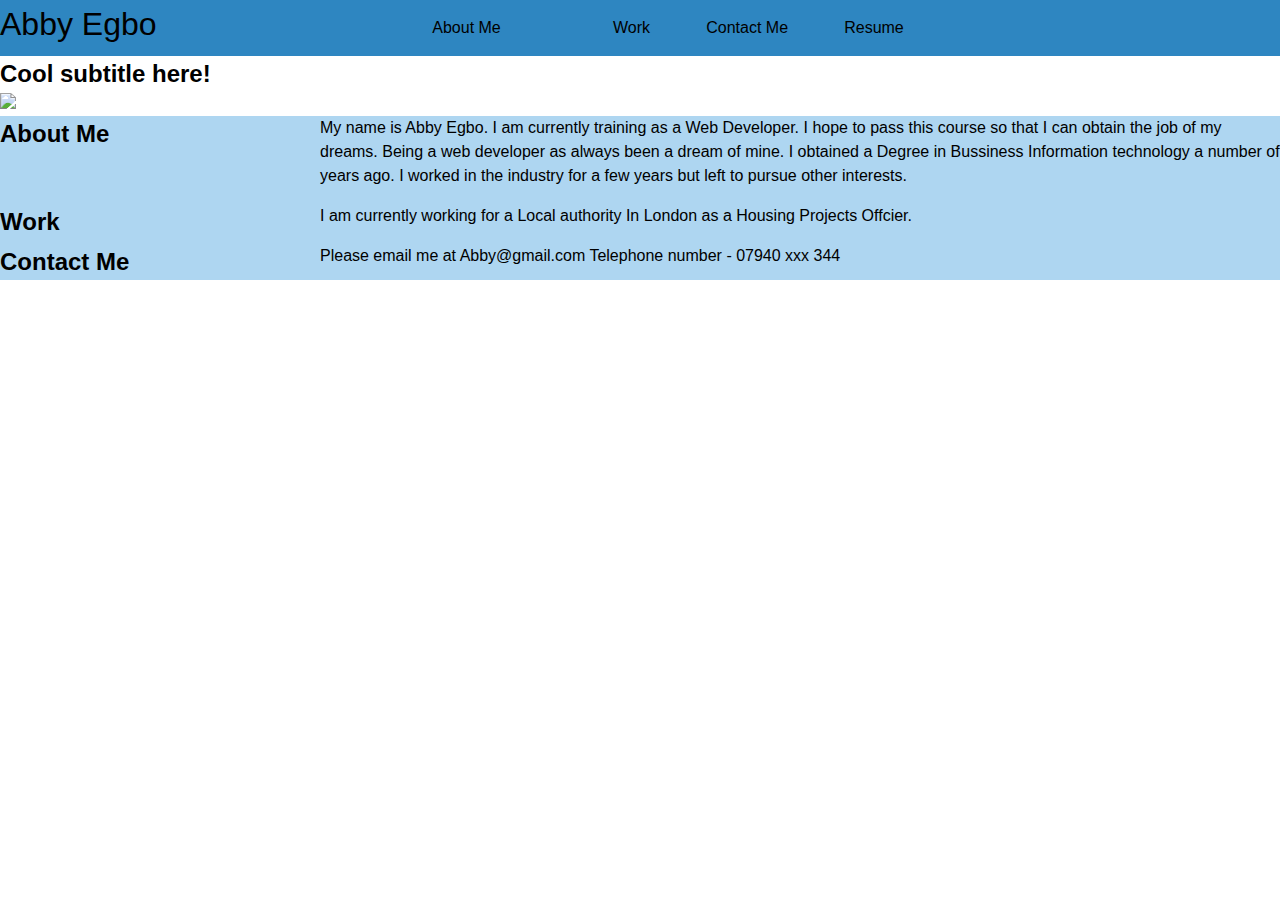
==== index.html @ 534b9f7f "completed parts of portfolio layout" ====
<!DOCTYPE html>
<html lang="en-gb">

<head>
  <meta charset="UTF-8">
  <meta name="viewport" content="width=device-width, initial-scale=1.0">
  <meta http-equiv="X-UA-Compatible" content="ie=edge">
  <title>Lernantino // Web Developer</title>
  <link rel="stylesheet" href="./css/style.css" />
</head>

<body>
  <!-- main logo / nav -->
  <header>
    <nav id="navBar">
    <h1>Abby Egbo</h1>
      <div id="navigation">
        <p></p>About Me</p>
        <p>Work</p>
        <p>Contact Me</p>
        <P> Resume</P>
    
    </div>
  </nav>
        
   
  </header>

  <!-- hero banner -->
  <section class="hero-banner">
    <div>
      <h2>Cool subtitle here!</h2>
      <img src="02-hero-bg.jpg">
    </div>
  </section>

  <!-- <main class ="Container"> -->

  <main class="container">
    <!-- about me -->
    <section class="page-section" id="about">
      <h2>About Me</h2>
    
        <!-- portfolio container -->
    </section>
    <!-- <section>Lorem ipsum, dolor sit amet consectetur adipisicing elit. Error, asperiores dolor soluta quaerat, numquam odio commodi itaque illo eum, nesciunt incidunt ullam vitae est maxime quisquam deserunt. Similique rerum facilis sapiente dolor nobis quo assumenda asperiores placeat omnis nesciunt culpa cumque et accusamus eum modi maxime laborum aliquam, dolore vero praesentium commodi sequi debitis animi est! Nisi dolores eos facere fugiat, facilis sapiente alias eaque molestias. Hic nam inventore repudiandae iure quibusdam accusamus nobis sed rerum eum ad. Eos quisquam, quis ex inventore accusantium pariatur veniam quo quas cupiditate illum temporibus voluptates a officiis adipisci unde excepturi esse autem. Alias officia minima temporibus nostrum repellat illo aspernatur enim corrupti aliquid nesciunt nisi aliquam quibusdam harum, quia magni? Dolorum a ducimus provident debitis modi eligendi eos incidunt fuga ipsam natus repellat recusandae hic ad accusamus, voluptas id iusto delectus impedit sequi porro culpa deleniti ut at. Quo eligendi nostrum fugiat officiis, doloremque exercitationem, sapiente accusantium modi impedit eaque eos nesciunt totam nemo inventore nisi incidunt ab, illum non culpa. Porro at repellendus illum explicabo, ea ipsam modi veniam, excepturi rem voluptatibus vel officiis, aperiam a possimus molestias quo illo? Fugiat deserunt vero dignissimos eos esse. Est dicta facere exercitationem provident saepe? </section> -->
    <section> My name is Abby Egbo. I am currently training as a Web Developer. I hope to pass this course so that I can obtain the job
       of my dreams. Being a web developer as always been a dream of mine. I obtained a Degree in Bussiness Information technology a number of years ago. I worked in the industry for a few years but left to pursue other interests.
      
        <ul></ul>
      </section>
      
  
    <section class="page-section" id="work">
      <h2>Work</h2>
    </section>

    <!-- <section>Lorem ipsum, dolor sit amet consectetur adipisicing elit. Error, asperiores dolor soluta quaerat, numquam odio commodi itaque illo eum, nesciunt incidunt ullam vitae est maxime quisquam deserunt. Similique rerum facilis sapiente dolor nobis quo assumenda asperiores placeat omnis nesciunt culpa cumque et accusamus eum modi maxime laborum aliquam, dolore vero praesentium commodi sequi debitis animi est! Nisi dolores eos facere fugiat, facilis sapiente alias eaque molestias. Hic nam inventore repudiandae iure quibusdam accusamus nobis sed rerum eum ad. Eos quisquam, quis ex inventore accusantium pariatur veniam quo quas cupiditate illum temporibus voluptates a officiis adipisci unde excepturi esse autem. Alias officia minima temporibus nostrum repellat illo aspernatur enim corrupti aliquid nesciunt nisi aliquam quibusdam harum, quia magni? Dolorum a ducimus provident debitis modi eligendi eos incidunt fuga ipsam natus repellat recusandae hic ad accusamus, voluptas id iusto delectus impedit sequi porro culpa deleniti ut at. Quo eligendi nostrum fugiat officiis, doloremque exercitationem, sapiente accusantium modi impedit eaque eos nesciunt totam nemo inventore nisi incidunt ab, illum non culpa. Porro at repellendus illum explicabo, ea ipsam modi veniam, excepturi rem voluptatibus vel officiis, aperiam a possimus molestias quo illo? Fugiat deserunt vero dignissimos eos esse. Est dicta facere exercitationem provident saepe? </section> -->
    <section> I am currently working for a Local authority In London as a Housing Projects Offcier.

      <ul></ul>
    </section>
    
    <!-- contact -->
    <section class="page-section contact" id="contact">
      <h2>Contact Me</h2>
    </section>
      <!-- <section>Lorem ipsum, dolor sit amet consectetur adipisicing elit. Error, asperiores dolor soluta quaerat, numquam odio commodi itaque illo eum, nesciunt incidunt ullam vitae est maxime quisquam deserunt. Similique rerum facilis sapiente dolor nobis quo assumenda asperiores placeat omnis nesciunt culpa cumque et accusamus eum modi maxime laborum aliquam, dolore vero praesentium commodi sequi debitis animi est! Nisi dolores eos facere fugiat, facilis sapiente alias eaque molestias. Hic nam inventore repudiandae iure quibusdam accusamus nobis sed rerum eum ad. Eos quisquam, quis ex inventore accusantium pariatur veniam quo quas cupiditate illum temporibus voluptates a officiis adipisci unde excepturi esse autem. Alias officia minima temporibus nostrum repellat illo aspernatur enim corrupti aliquid nesciunt nisi aliquam quibusdam harum, quia magni? Dolorum a ducimus provident debitis modi eligendi eos incidunt fuga ipsam natus repellat recusandae hic ad accusamus, voluptas id iusto delectus impedit sequi porro culpa deleniti ut at. Quo eligendi nostrum fugiat officiis, doloremque exercitationem, sapiente accusantium modi impedit eaque eos nesciunt totam nemo inventore nisi incidunt ab, illum non culpa. Porro at repellendus illum explicabo, ea ipsam modi veniam, excepturi rem voluptatibus vel officiis, aperiam a possimus molestias quo illo? Fugiat deserunt vero dignissimos eos esse. Est dicta facere exercitationem provident saepe? </section> -->
    <section>Please email me at Abby@gmail.com Telephone number - 07940 xxx 344</section>
    
  </main>
</body>

</html>
---- css/style.css ----
* {
  box-sizing: border-box;
}

body {
  margin: 0;
  padding: 0;
  font-family: 'Trebuchet MS', 'Lucida Sans Unicode', 'Lucida Grande', 'Lucida Sans', Arial, sans-serif;
  line-height: 1.5;
}
/* container for creating the grid */
 .container{ 
  display: grid;
  background-color:#AED6F1;
  grid-template-columns: 25% 75%; 
 }

/* Displays navigationn bar information */
#navBar {
  display: flex;
  flex-direction: row;
  margin: 0px;
  background-color: #2E86C1 ;
 
}

#navBar h1 {
  width: 25%;
  font-weight: 500; 
 }


#navigation {
  display: flex;
  width: 50%;
  align-items: center;
  justify-content: space-evenly;

}

#hero-banner {
  /* grid-area: auto; */
  background-image: url("../images/02-hero-bg.jpg");

 
}

 h1, 
h2,
h3,
h4,
h5,
h6 {
  margin: 0;
} */

p {
  margin: 0;
}
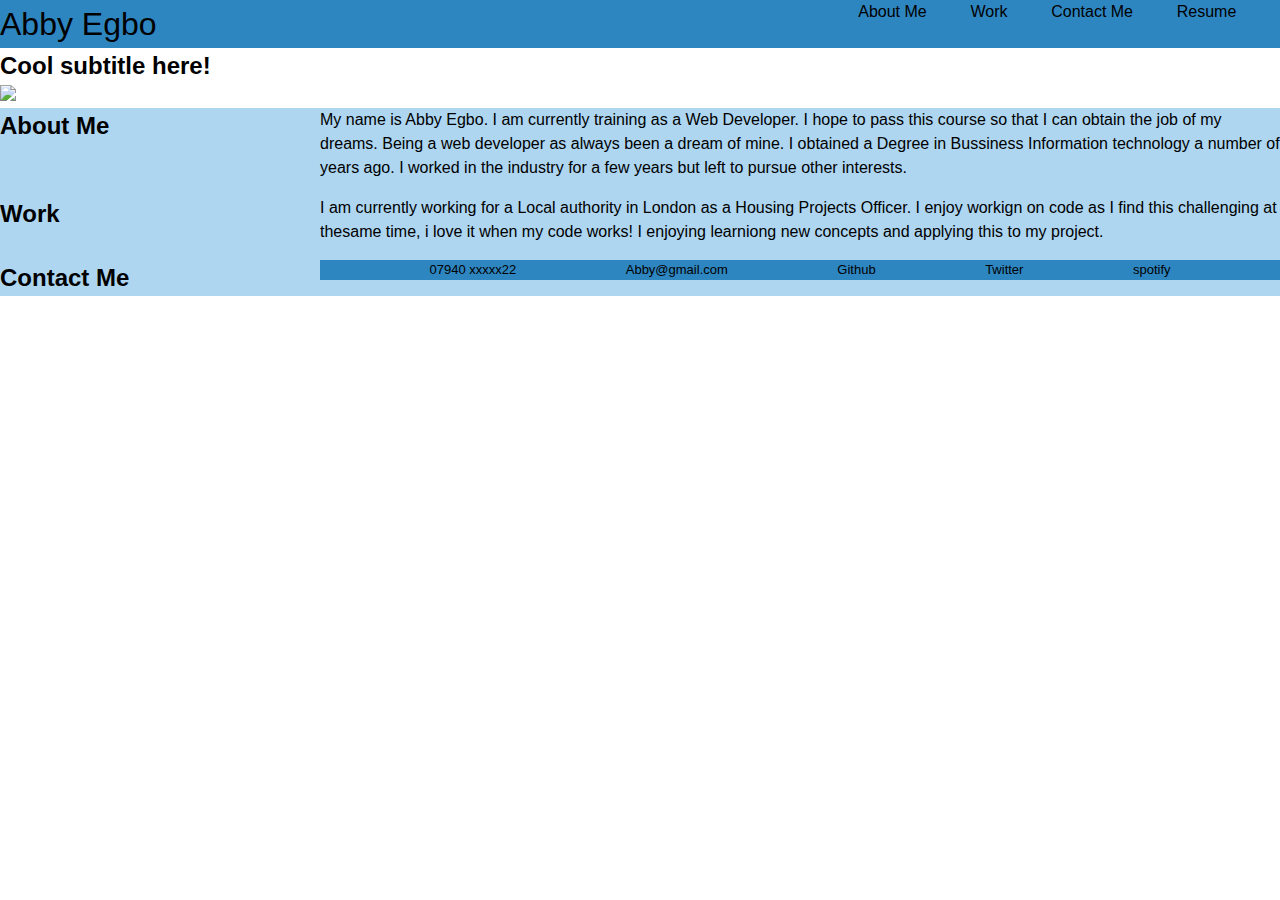
==== commit 80b849a5: "Added 'about me' info to portfolio" ====
--- a/index.html
+++ b/index.html
@@ -15,12 +15,11 @@
     <nav id="navBar">
     <h1>Abby Egbo</h1>
       <div id="navigation">
-        <p></p>About Me</p>
+        <p>About Me</p>
         <p>Work</p>
         <p>Contact Me</p>
-        <P> Resume</P>
-    
-    </div>
+        <P>Resume</P>
+      </div>
   </nav>
         
    
@@ -28,13 +27,13 @@
 
   <!-- hero banner -->
   <section class="hero-banner">
-    <div>
+    <!-- <div> -->
       <h2>Cool subtitle here!</h2>
       <img src="02-hero-bg.jpg">
-    </div>
+    <!-- </div> -->
   </section>
 
-  <!-- <main class ="Container"> -->
+  <!-- <main class Container> -->
 
   <main class="container">
     <!-- about me -->
@@ -43,7 +42,6 @@
     
         <!-- portfolio container -->
     </section>
-    <!-- <section>Lorem ipsum, dolor sit amet consectetur adipisicing elit. Error, asperiores dolor soluta quaerat, numquam odio commodi itaque illo eum, nesciunt incidunt ullam vitae est maxime quisquam deserunt. Similique rerum facilis sapiente dolor nobis quo assumenda asperiores placeat omnis nesciunt culpa cumque et accusamus eum modi maxime laborum aliquam, dolore vero praesentium commodi sequi debitis animi est! Nisi dolores eos facere fugiat, facilis sapiente alias eaque molestias. Hic nam inventore repudiandae iure quibusdam accusamus nobis sed rerum eum ad. Eos quisquam, quis ex inventore accusantium pariatur veniam quo quas cupiditate illum temporibus voluptates a officiis adipisci unde excepturi esse autem. Alias officia minima temporibus nostrum repellat illo aspernatur enim corrupti aliquid nesciunt nisi aliquam quibusdam harum, quia magni? Dolorum a ducimus provident debitis modi eligendi eos incidunt fuga ipsam natus repellat recusandae hic ad accusamus, voluptas id iusto delectus impedit sequi porro culpa deleniti ut at. Quo eligendi nostrum fugiat officiis, doloremque exercitationem, sapiente accusantium modi impedit eaque eos nesciunt totam nemo inventore nisi incidunt ab, illum non culpa. Porro at repellendus illum explicabo, ea ipsam modi veniam, excepturi rem voluptatibus vel officiis, aperiam a possimus molestias quo illo? Fugiat deserunt vero dignissimos eos esse. Est dicta facere exercitationem provident saepe? </section> -->
     <section> My name is Abby Egbo. I am currently training as a Web Developer. I hope to pass this course so that I can obtain the job
        of my dreams. Being a web developer as always been a dream of mine. I obtained a Degree in Bussiness Information technology a number of years ago. I worked in the industry for a few years but left to pursue other interests.
       
@@ -55,19 +53,44 @@
       <h2>Work</h2>
     </section>
 
-    <!-- <section>Lorem ipsum, dolor sit amet consectetur adipisicing elit. Error, asperiores dolor soluta quaerat, numquam odio commodi itaque illo eum, nesciunt incidunt ullam vitae est maxime quisquam deserunt. Similique rerum facilis sapiente dolor nobis quo assumenda asperiores placeat omnis nesciunt culpa cumque et accusamus eum modi maxime laborum aliquam, dolore vero praesentium commodi sequi debitis animi est! Nisi dolores eos facere fugiat, facilis sapiente alias eaque molestias. Hic nam inventore repudiandae iure quibusdam accusamus nobis sed rerum eum ad. Eos quisquam, quis ex inventore accusantium pariatur veniam quo quas cupiditate illum temporibus voluptates a officiis adipisci unde excepturi esse autem. Alias officia minima temporibus nostrum repellat illo aspernatur enim corrupti aliquid nesciunt nisi aliquam quibusdam harum, quia magni? Dolorum a ducimus provident debitis modi eligendi eos incidunt fuga ipsam natus repellat recusandae hic ad accusamus, voluptas id iusto delectus impedit sequi porro culpa deleniti ut at. Quo eligendi nostrum fugiat officiis, doloremque exercitationem, sapiente accusantium modi impedit eaque eos nesciunt totam nemo inventore nisi incidunt ab, illum non culpa. Porro at repellendus illum explicabo, ea ipsam modi veniam, excepturi rem voluptatibus vel officiis, aperiam a possimus molestias quo illo? Fugiat deserunt vero dignissimos eos esse. Est dicta facere exercitationem provident saepe? </section> -->
-    <section> I am currently working for a Local authority In London as a Housing Projects Offcier.
+    <section> I am currently working for a Local authority in London as a Housing Projects Officer.
+      I enjoy workign on code as I find this challenging at thesame time, i love it when my code works!
+      I enjoying learniong new concepts and applying this to my project.
 
       <ul></ul>
+      <Div></Div>
+
     </section>
     
     <!-- contact -->
-    <section class="page-section contact" id="contact">
-      <h2>Contact Me</h2>
+    <!-- <nav id="contact"> -->
+    <section class="page-section-contact" id="contact">
+    <h2>Contact Me</h2>
     </section>
-      <!-- <section>Lorem ipsum, dolor sit amet consectetur adipisicing elit. Error, asperiores dolor soluta quaerat, numquam odio commodi itaque illo eum, nesciunt incidunt ullam vitae est maxime quisquam deserunt. Similique rerum facilis sapiente dolor nobis quo assumenda asperiores placeat omnis nesciunt culpa cumque et accusamus eum modi maxime laborum aliquam, dolore vero praesentium commodi sequi debitis animi est! Nisi dolores eos facere fugiat, facilis sapiente alias eaque molestias. Hic nam inventore repudiandae iure quibusdam accusamus nobis sed rerum eum ad. Eos quisquam, quis ex inventore accusantium pariatur veniam quo quas cupiditate illum temporibus voluptates a officiis adipisci unde excepturi esse autem. Alias officia minima temporibus nostrum repellat illo aspernatur enim corrupti aliquid nesciunt nisi aliquam quibusdam harum, quia magni? Dolorum a ducimus provident debitis modi eligendi eos incidunt fuga ipsam natus repellat recusandae hic ad accusamus, voluptas id iusto delectus impedit sequi porro culpa deleniti ut at. Quo eligendi nostrum fugiat officiis, doloremque exercitationem, sapiente accusantium modi impedit eaque eos nesciunt totam nemo inventore nisi incidunt ab, illum non culpa. Porro at repellendus illum explicabo, ea ipsam modi veniam, excepturi rem voluptatibus vel officiis, aperiam a possimus molestias quo illo? Fugiat deserunt vero dignissimos eos esse. Est dicta facere exercitationem provident saepe? </section> -->
-    <section>Please email me at Abby@gmail.com Telephone number - 07940 xxx 344</section>
-    
+    <section>
+    <div id="contact-me">
+      <p>07940 xxxxx22</p>
+      <p>Abby@gmail.com</p>
+      <p>Github</p>
+      <P>Twitter</P>
+      <p>spotify</p>
+    </section>
+    </div> 
+  <!-- </nav> -->
+   
+  
+  
+   <!-- <nav id="navBar">
+    <h1>Abby Egbo</h1>
+      <div id="navigation">
+        <p>About Me</p>
+        <p>Work</p>
+        <p>Contact Me</p>
+        <P>Resume</P>
+      </div>
+  </nav> -->
+  
+  
   </main>
 </body>
 
--- a/css/style.css
+++ b/css/style.css
@@ -10,49 +10,75 @@
 }
 /* container for creating the grid */
  .container{ 
+  /* padding: 50px; */
   display: grid;
   background-color:#AED6F1;
   grid-template-columns: 25% 75%; 
  }
+        
+  /* border: 1px dashed white; */
+  /* box-sizing: border-box; */
+  /* padding:0 20px 20px; */ 
+ 
 
 /* Displays navigationn bar information */
-#navBar {
+ #navBar {
   display: flex;
   flex-direction: row;
   margin: 0px;
-  background-color: #2E86C1 ;
- 
+  background-color: #2E86C1;
+  
 }
 
-#navBar h1 {
-  width: 25%;
+#navBar h1  {
+  width: 70%;
   font-weight: 500; 
  }
 
 
-#navigation {
+ #navigation {
   display: flex;
-  width: 50%;
-  align-items: center;
+  width: 40%;
+  align-items: left;
+  flex-wrap: nowrap;
   justify-content: space-evenly;
+  
+  
 
 }
 
 #hero-banner {
   /* grid-area: auto; */
   background-image: url("../images/02-hero-bg.jpg");
+  /* border: 1px dashed red;
+  box-sizing: border-box;
+  padding:0 20px 20px; */
+  
+}
 
+/* contact me page */
+
+#contact-me {
+  display: flex;
+  flex-wrap: nowrap;
+  flex-direction: row;
+  width: 100%; 
+  align-items: right;
+  justify-content:space-evenly;
+  background-color: #2E86C1; 
+  font-size: small;
  
 }
 
- h1, 
+    
+h1, 
 h2,
 h3,
 h4,
 h5,
 h6 {
   margin: 0;
-} */
+} 
 
 p {
   margin: 0;
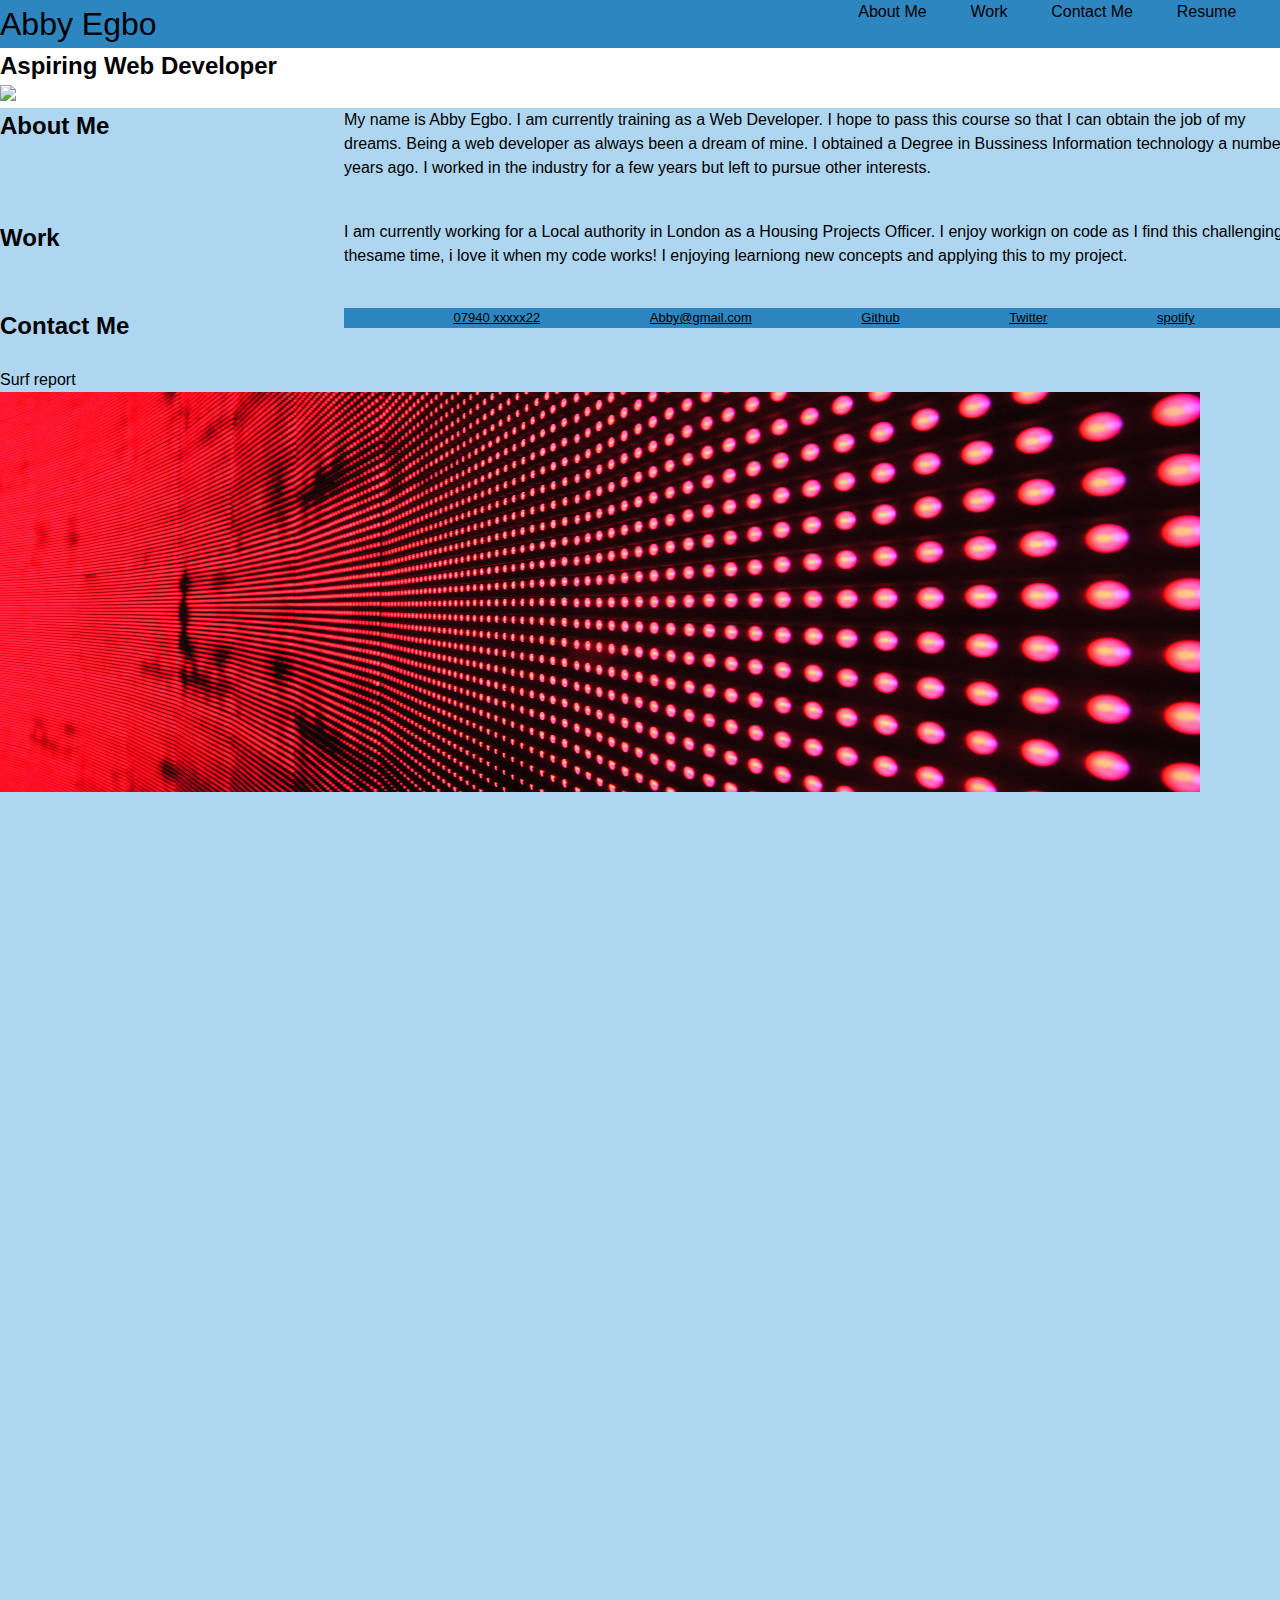
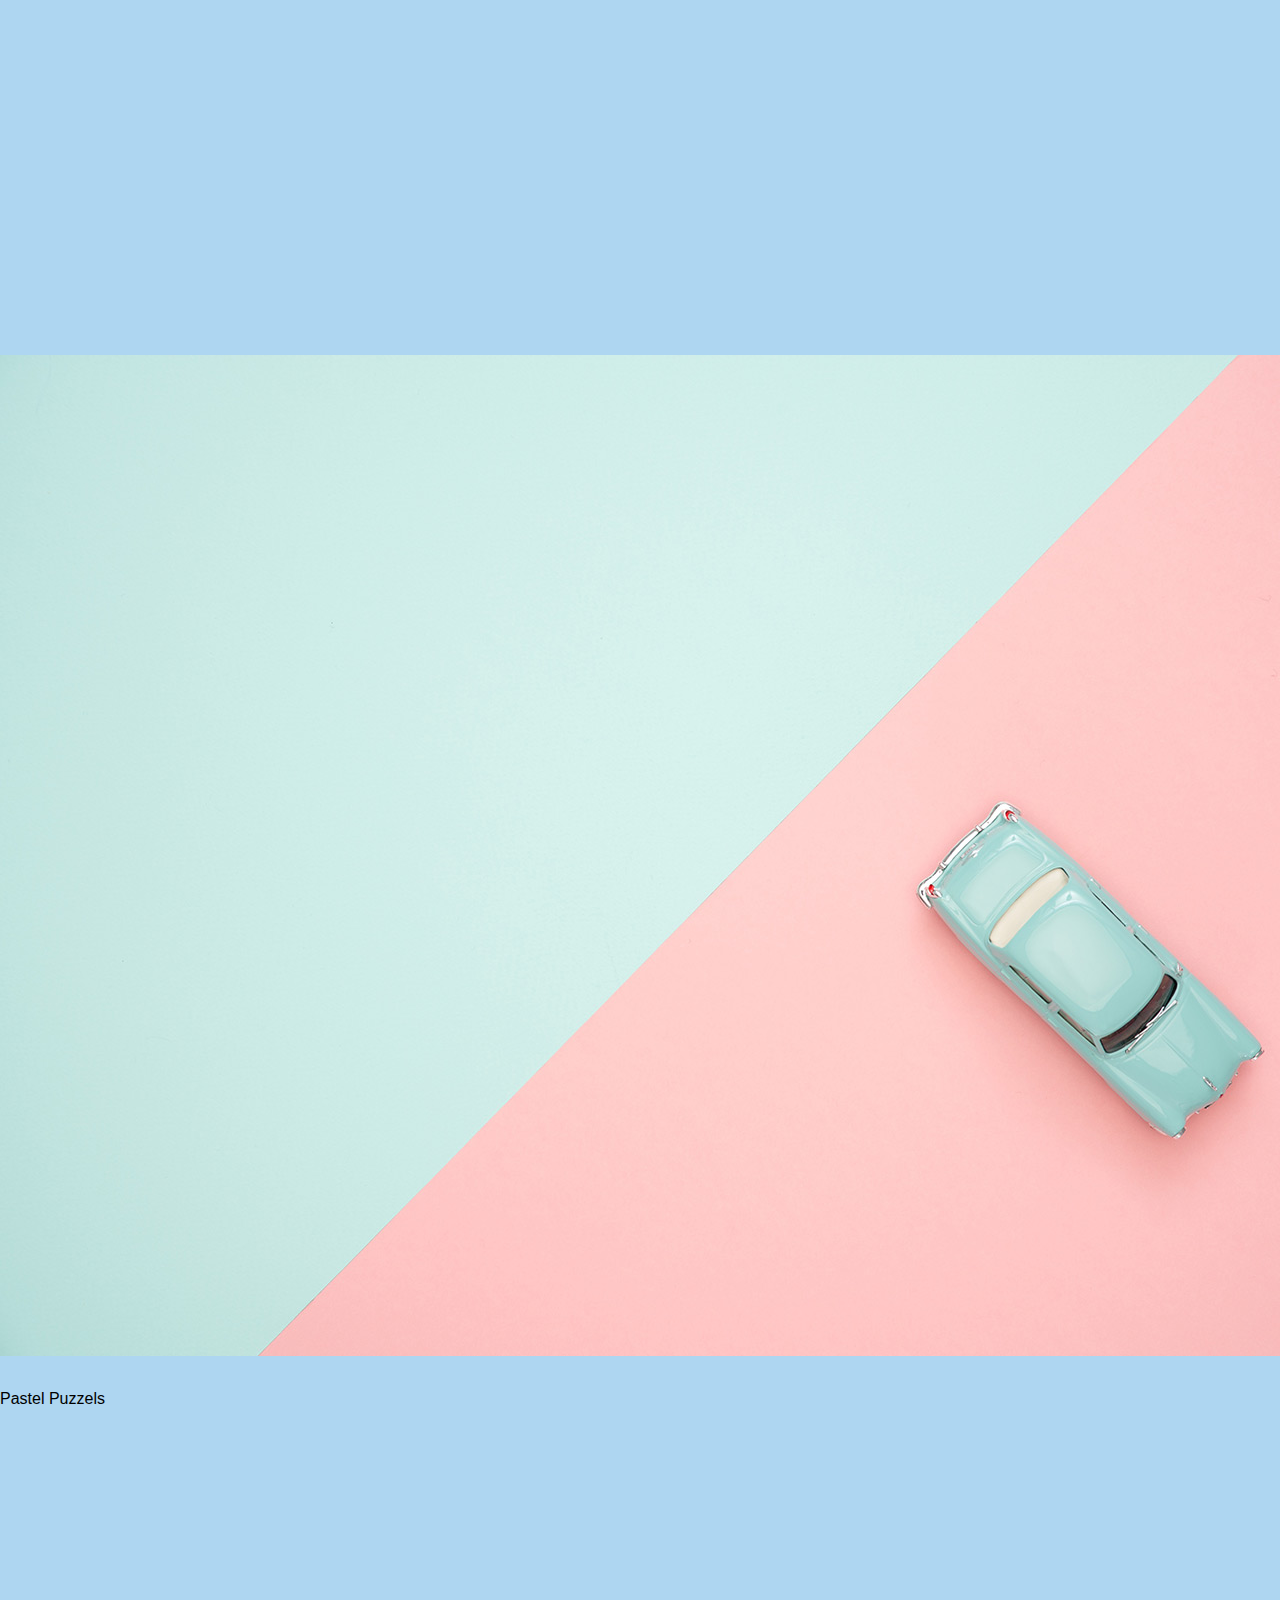
==== commit afe30395: "images updated" ====
--- a/index.html
+++ b/index.html
@@ -22,15 +22,14 @@
       </div>
   </nav>
         
-   
   </header>
 
   <!-- hero banner -->
   <section class="hero-banner">
-    <!-- <div> -->
-      <h2>Cool subtitle here!</h2>
-      <img src="02-hero-bg.jpg">
-    <!-- </div> -->
+   
+      <h2>Aspiring Web Developer</h2>
+      <img src="./images/Abby.png">
+    
   </section>
 
   <!-- <main class Container> -->
@@ -67,6 +66,7 @@
     <section class="page-section-contact" id="contact">
     <h2>Contact Me</h2>
     </section>
+
     <section>
     <div id="contact-me">
       <p>07940 xxxxx22</p>
@@ -76,20 +76,25 @@
       <p>spotify</p>
     </section>
     </div> 
-  <!-- </nav> -->
-   
-  
-  
-   <!-- <nav id="navBar">
-    <h1>Abby Egbo</h1>
-      <div id="navigation">
-        <p>About Me</p>
-        <p>Work</p>
-        <p>Contact Me</p>
-        <P>Resume</P>
+
+   <div id= "grid-containers">
+      <div class = Column1 grid-column1>
+          <p> Surf report</p>
+          <div><img src= "images/02-portfolio-1.jpg" alt = "Surf report" height ="400" width = 1200>
       </div>
-  </nav> -->
-  
+    </div>
+
+    <div id= "grid-containers2">
+    <div class = Column2 grid-column2> </div>
+      <div><img src= "images/02-portfolio-2.jpg" alt="Wall"> </div>
+        <p> LED Wall</p>
+      <div><img src= "images/02-portfolio-3.jpg"alt= "Calculator"></div>
+        <p> Calculator</p>
+      <div><img src= "images/02-portfolio-4.jpg" alt= "Pastels"></div>
+        <p>Pastel Puzzels</p>
+      <div> <img src="images/02-run-buddy.jpg" alt="Person running"></div>
+      <p> Run body</p>
+  <!-- </nav>  -->
   
   </main>
 </body>
--- a/css/style.css
+++ b/css/style.css
@@ -9,12 +9,13 @@
   line-height: 1.5;
 }
 /* container for creating the grid */
- .container{ 
+  .container{ 
   /* padding: 50px; */
   display: grid;
+  gap: 1.5rem;
   background-color:#AED6F1;
   grid-template-columns: 25% 75%; 
- }
+ } 
         
   /* border: 1px dashed white; */
   /* box-sizing: border-box; */
@@ -35,26 +36,38 @@
   font-weight: 500; 
  }
 
-
  #navigation {
   display: flex;
   width: 40%;
   align-items: left;
   flex-wrap: nowrap;
-  justify-content: space-evenly;
+  justify-content: space-evenly; 
+}
+
+/* display gridd for images  */
+
+/* #grid-containers{
+  display: grid;
+  grid-template-columns: 1fr */
   
-  
+/* } */
+
+/* for the 3 images the bottom of the screen */
+#grid-containers2{
+
+  display: grid;
+  gap: 1.5rem;
+ 
+  grid-template-columns: 1fr 1fr 1fr; 
+
 
 }
 
-#hero-banner {
-  /* grid-area: auto; */
-  background-image: url("../images/02-hero-bg.jpg");
-  /* border: 1px dashed red;
-  box-sizing: border-box;
-  padding:0 20px 20px; */
-  
-}
+
+/* #hero-banner{
+ background-image: url("02-hero-bg.jpg");
+ 
+} */
 
 /* contact me page */
 
@@ -67,7 +80,7 @@
   justify-content:space-evenly;
   background-color: #2E86C1; 
   font-size: small;
- 
+  text-decoration: underline; 
 }
 
     
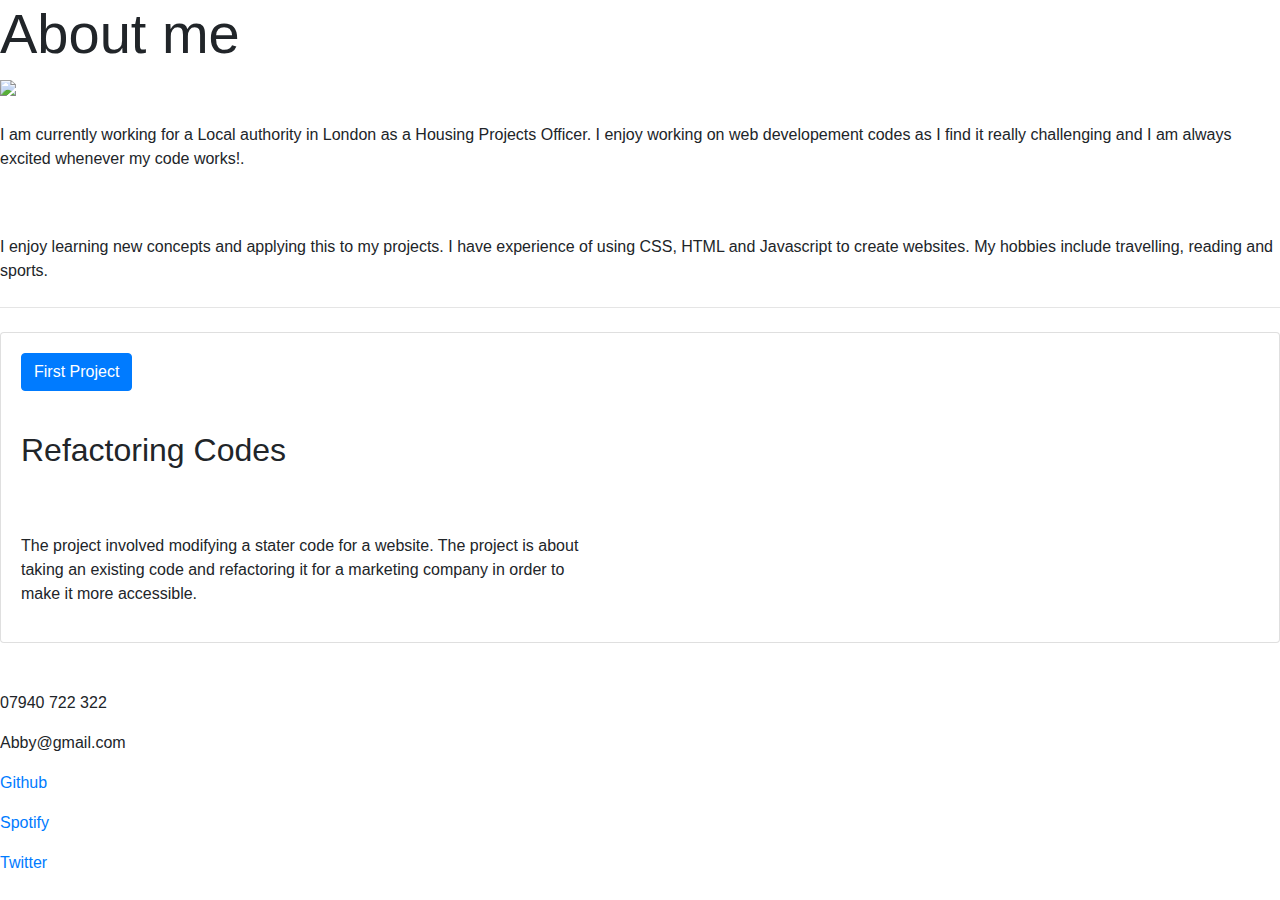
==== commit 5390e24c: "information on index amended and changes made to code to highlight more of my skills" ====
--- a/index.html
+++ b/index.html
@@ -1,102 +1,96 @@
 <!DOCTYPE html>
-<html lang="en-gb">
+<html lang="en">
+<head>
+    <meta charset="UTF-8">
+    <meta http-equiv="X-UA-Compatible" content="IE=edge">
+    <meta name="viewport" content="width=device-width, initial-scale=1.0">
+    
+    <link rel="stylesheet" href="https://cdn.jsdelivr.net/npm/bootstrap@4.3.1/dist/css/bootstrap.min.css" integrity="sha384-ggOyR0iXCbMQv3Xipma34MD+dH/1fQ784/j6cY/iJTQUOhcWr7x9JvoRxT2MZw1T" crossorigin="anonymous">   
+    <link rel="stylesheet" href="CSS/style.css">
 
-<head>
-  <meta charset="UTF-8">
-  <meta name="viewport" content="width=device-width, initial-scale=1.0">
-  <meta http-equiv="X-UA-Compatible" content="ie=edge">
-  <title>Lernantino // Web Developer</title>
-  <link rel="stylesheet" href="./css/style.css" />
+    <title>About me </title>
 </head>
 
 <body>
-  <!-- main logo / nav -->
-  <header>
-    <nav id="navBar">
-    <h1>Abby Egbo</h1>
-      <div id="navigation">
-        <p>About Me</p>
-        <p>Work</p>
-        <p>Contact Me</p>
-        <P>Resume</P>
+
+<div class="collapse navbar-collapse" id="navbarNav">
+  <ul class="navbar-nav">
+    <li class="nav-item active">
+      <a class="nav-link" href="https://www.jpmorgan.com/global">Work <span class="sr-only">(current)</span></a>
+    </li>
+    <li class="nav-item">
+      <a class="nav-link" href="Contact me.html">Contact Me</a>
+    </li>
+    <li class="nav-item">
+      <a class="nav-link" href="My CV.html"> Resume</a>
+    </li>  
+  </ul>
+</div>
+</nav>
+
+<div class="my-story">
+  <h1 class="display-4">About me</h1>
+  <image src="Images/Abby.png"></image>
+  <br></br>
+  <class="lead"> <P>I am currently working for a Local authority in London as a Housing Projects Officer.
+      I enjoy working on web developement codes as I find it really challenging and I am always excited whenever my code works!. </p>
+      
+      <br></br>
+      I enjoy learning new concepts and applying this to my projects. I have experience of using CSS, 
+      HTML and Javascript to create websites.
+      My hobbies include travelling, reading and sports. 
+  </p>
+  <hr class="my-4">
+  
+</div>
+
+ <!-- display picture image in card     -->
+<div class="card"> 
+  <div class="row">
+    <div class="col-sm-6">
+      <!-- <div class="card"> -->
+        <div class="card-body">
+          <!-- <h5 class="card-title">First Project</h5>  -->
+
+          
+          <!-- link to my previous property (project 1) -->
+          <a href="https://abbyit.github.io/Week1Challenge/" class="btn btn-primary"> First Project </a> 
+
+          <br> </br>
+          <div class="first-project"> 
+            <p class="card-text"> <h2>Refactoring Codes</h2></p>
+            <br></br>
+            <p>The project involved modifying a stater code for a website. The project is about taking an existing 
+              code and refactoring it for a marketing company in order to make it more accessible.  
+            </p>
+            
+          </div>
+          </div>  
       </div>
-  </nav>
-        
-  </header>
+  </div>
+</div>
+  
+<!-- Contact details at the end of the home page -->
 
-  <!-- hero banner -->
-  <section class="hero-banner">
-   
-      <h2>Aspiring Web Developer</h2>
-      <img src="./images/Abby.png">
+<section>
+  <br> </br>
+  <div id="contact-me">
+    <p>07940 722 322</p>
+    <p>Abby@gmail.com</p>
+      <a href="https://github.com/AbbyIT">
+    <p>Github</p>
+      <a href ="https://open.spotify.com/">
+    <P>Spotify</P>
+      <a href="https://publish.twitter.com/">
+    <p>Twitter</p>
+  </div>
+
+</section>
     
-  </section>
 
-  <!-- <main class Container> -->
+<script src="https://code.jquery.com/jquery-3.3.1.slim.min.js" integrity="sha384-q8i/X+965DzO0rT7abK41JStQIAqVgRVzpbzo5smXKp4YfRvH+8abtTE1Pi6jizo" crossorigin="anonymous"></script>
+<script src="https://cdn.jsdelivr.net/npm/popper.js@1.14.7/dist/umd/popper.min.js" integrity="sha384-UO2eT0CpHqdSJQ6hJty5KVphtPhzWj9WO1clHTMGa3JDZwrnQq4sF86dIHNDz0W1" crossorigin="anonymous"></script>
+<script src="https://cdn.jsdelivr.net/npm/bootstrap@4.3.1/dist/js/bootstrap.min.js" integrity="sha384-JjSmVgyd0p3pXB1rRibZUAYoIIy6OrQ6VrjIEaFf/nJGzIxFDsf4x0xIM+B07jRM" crossorigin="anonymous"></script>
 
-  <main class="container">
-    <!-- about me -->
-    <section class="page-section" id="about">
-      <h2>About Me</h2>
-    
-        <!-- portfolio container -->
-    </section>
-    <section> My name is Abby Egbo. I am currently training as a Web Developer. I hope to pass this course so that I can obtain the job
-       of my dreams. Being a web developer as always been a dream of mine. I obtained a Degree in Bussiness Information technology a number of years ago. I worked in the industry for a few years but left to pursue other interests.
-      
-        <ul></ul>
-      </section>
-      
-  
-    <section class="page-section" id="work">
-      <h2>Work</h2>
-    </section>
-
-    <section> I am currently working for a Local authority in London as a Housing Projects Officer.
-      I enjoy workign on code as I find this challenging at thesame time, i love it when my code works!
-      I enjoying learniong new concepts and applying this to my project.
-
-      <ul></ul>
-      <Div></Div>
-
-    </section>
-    
-    <!-- contact -->
-    <!-- <nav id="contact"> -->
-    <section class="page-section-contact" id="contact">
-    <h2>Contact Me</h2>
-    </section>
-
-    <section>
-    <div id="contact-me">
-      <p>07940 xxxxx22</p>
-      <p>Abby@gmail.com</p>
-      <p>Github</p>
-      <P>Twitter</P>
-      <p>spotify</p>
-    </section>
-    </div> 
-
-   <div id= "grid-containers">
-      <div class = Column1 grid-column1>
-          <p> Surf report</p>
-          <div><img src= "images/02-portfolio-1.jpg" alt = "Surf report" height ="400" width = 1200>
-      </div>
-    </div>
-
-    <div id= "grid-containers2">
-    <div class = Column2 grid-column2> </div>
-      <div><img src= "images/02-portfolio-2.jpg" alt="Wall"> </div>
-        <p> LED Wall</p>
-      <div><img src= "images/02-portfolio-3.jpg"alt= "Calculator"></div>
-        <p> Calculator</p>
-      <div><img src= "images/02-portfolio-4.jpg" alt= "Pastels"></div>
-        <p>Pastel Puzzels</p>
-      <div> <img src="images/02-run-buddy.jpg" alt="Person running"></div>
-      <p> Run body</p>
-  <!-- </nav>  -->
-  
-  </main>
 </body>
-
 </html>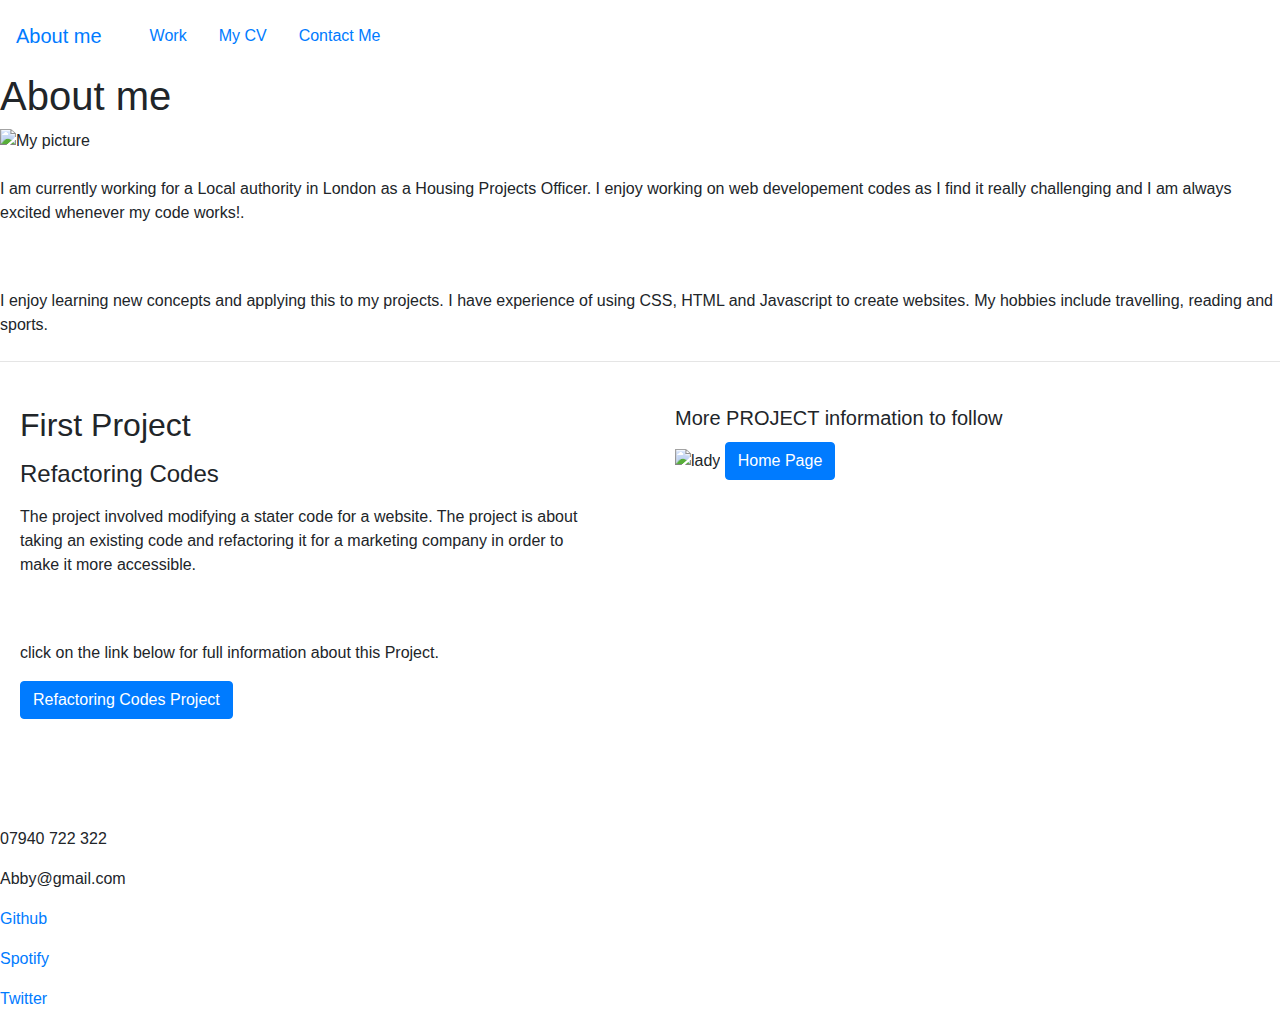
==== commit 0169891b: "more CSS styles added to file" ====
--- a/index.html
+++ b/index.html
@@ -13,24 +13,28 @@
 
 <body>
 
-<div class="collapse navbar-collapse" id="navbarNav">
-  <ul class="navbar-nav">
-    <li class="nav-item active">
+<nav class="navbar navbar-expand-lg">
+  <a class="navbar-brand" href="index.html"> About me</a>
+  <button class="navbar-toggler" type="button" data-toggle="collapse" data-target="#navbarNavAltMarkup" aria-controls="navbarNavAltMarkup" aria-expanded="false" aria-label="Toggle navigation">
+    <span class="navbar-toggler-icon"></span>
+  </button>
+  <div class="collapse navbar-collapse" id="navbarNavAltMarkup">
+    <div class="navbar">
       <a class="nav-link" href="https://www.jpmorgan.com/global">Work <span class="sr-only">(current)</span></a>
-    </li>
-    <li class="nav-item">
+      <a class="nav-link" href="My CV.html"> My CV</a>
       <a class="nav-link" href="Contact me.html">Contact Me</a>
-    </li>
-    <li class="nav-item">
-      <a class="nav-link" href="My CV.html"> Resume</a>
-    </li>  
-  </ul>
-</div>
+      
+    </div>
+  </div>
 </nav>
 
+
+
+
+
 <div class="my-story">
-  <h1 class="display-4">About me</h1>
-  <image src="Images/Abby.png"></image>
+  <h1 class="display-6">About me</h1>
+  <image src="Images/Abby.png" id= "my-pic" alt="My picture" width="700" height="500"></image>
   <br></br>
   <class="lead"> <P>I am currently working for a Local authority in London as a Housing Projects Officer.
       I enjoy working on web developement codes as I find it really challenging and I am always excited whenever my code works!. </p>
@@ -44,31 +48,41 @@
   
 </div>
 
- <!-- display picture image in card     -->
-<div class="card"> 
-  <div class="row">
-    <div class="col-sm-6">
-      <!-- <div class="card"> -->
-        <div class="card-body">
-          <!-- <h5 class="card-title">First Project</h5>  -->
+ <!-- displays information about first project and an image    -->
 
-          
-          <!-- link to my previous property (project 1) -->
-          <a href="https://abbyit.github.io/Week1Challenge/" class="btn btn-primary"> First Project </a> 
-
-          <br> </br>
-          <div class="first-project"> 
-            <p class="card-text"> <h2>Refactoring Codes</h2></p>
+<div class="row">
+  <div class="col-sm-6">
+    <div class="first-project">
+      <div class="card-body">
+        <h2 class="card-title">First Project</h2>
+        <!-- <br></br> -->
+        <p class="card-text"><h4>Refactoring Codes</h4></p>
+        <!-- <br></br> -->
+        <p>The project involved modifying a stater code for a website. The project is about taking an existing 
+              code and refactoring it for a marketing company in order to make it more accessible. </p>
+              <br></br>
+              <p>click on the link below for full information about this Project.</p>
+            <a href="https://abbyit.github.io/Week1Challenge/" alt = "First project link"> </a>
+            
+            <p class="btn btn-primary"> Refactoring Codes Project </p> 
             <br></br>
-            <p>The project involved modifying a stater code for a website. The project is about taking an existing 
-              code and refactoring it for a marketing company in order to make it more accessible.  
-            </p>
-            
-          </div>
-          </div>  
       </div>
+    </div>
+  </div>
+  <div class="col-sm-6">
+    <div class="lady-image">
+      <div class="card-body">
+        <h5 class="card-title">More PROJECT information to follow</h5>
+        <image src="Images/Lady 2.jpg" alt="lady" width="500" height="500"></image>
+        <a href="#" class="btn btn-primary" >Home Page</a>
+      </div>
+    </div>
   </div>
 </div>
+</div>
+</div>
+
+
   
 <!-- Contact details at the end of the home page -->
 
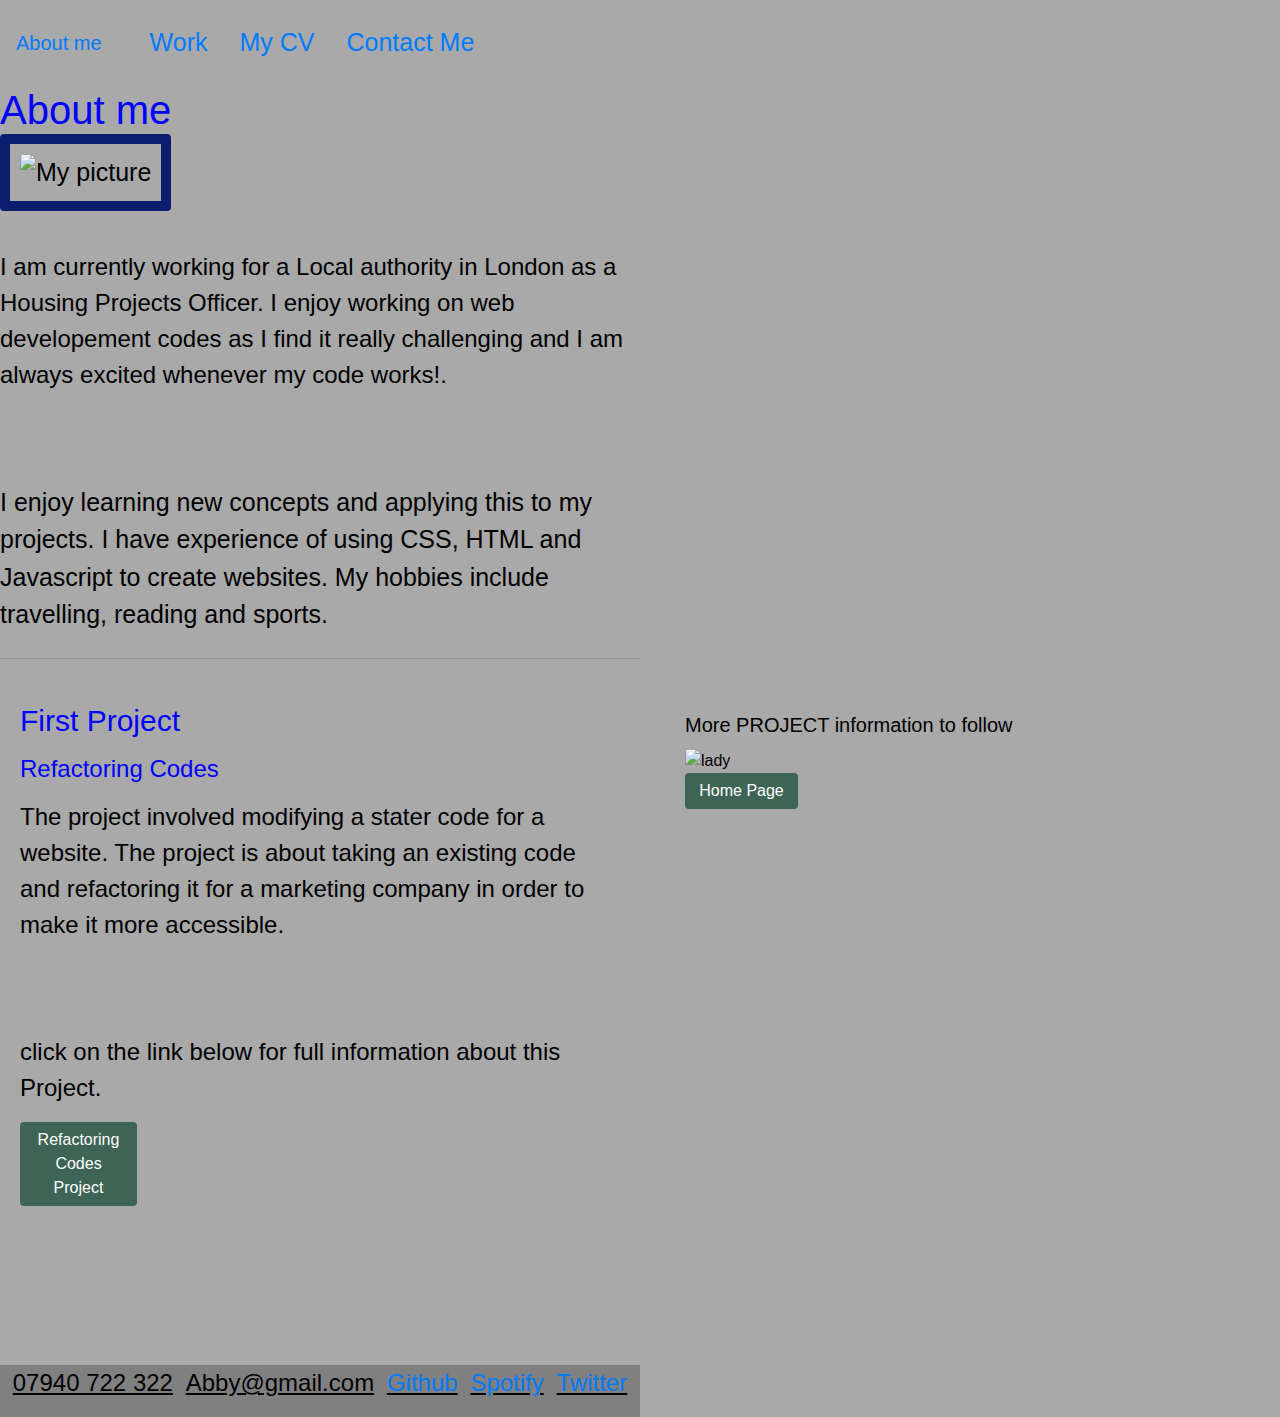
==== commit db8f0095: "names of images amended" ====
--- a/index.html
+++ b/index.html
@@ -6,7 +6,7 @@
     <meta name="viewport" content="width=device-width, initial-scale=1.0">
     
     <link rel="stylesheet" href="https://cdn.jsdelivr.net/npm/bootstrap@4.3.1/dist/css/bootstrap.min.css" integrity="sha384-ggOyR0iXCbMQv3Xipma34MD+dH/1fQ784/j6cY/iJTQUOhcWr7x9JvoRxT2MZw1T" crossorigin="anonymous">   
-    <link rel="stylesheet" href="CSS/style.css">
+    <link rel="stylesheet" href="./css/style.css">
 
     <title>About me </title>
 </head>
@@ -14,15 +14,15 @@
 <body>
 
 <nav class="navbar navbar-expand-lg">
-  <a class="navbar-brand" href="index.html"> About me</a>
+  <a class="navbar-brand" href="./index.html"> About me</a>
   <button class="navbar-toggler" type="button" data-toggle="collapse" data-target="#navbarNavAltMarkup" aria-controls="navbarNavAltMarkup" aria-expanded="false" aria-label="Toggle navigation">
     <span class="navbar-toggler-icon"></span>
   </button>
   <div class="collapse navbar-collapse" id="navbarNavAltMarkup">
     <div class="navbar">
       <a class="nav-link" href="https://www.jpmorgan.com/global">Work <span class="sr-only">(current)</span></a>
-      <a class="nav-link" href="My CV.html"> My CV</a>
-      <a class="nav-link" href="Contact me.html">Contact Me</a>
+      <a class="nav-link" href="./My CV.html"> My CV</a>
+      <a class="nav-link" href="./Contact me.html">Contact Me</a>
       
     </div>
   </div>
@@ -73,7 +73,7 @@
     <div class="lady-image">
       <div class="card-body">
         <h5 class="card-title">More PROJECT information to follow</h5>
-        <image src="Images/Lady 2.jpg" alt="lady" width="500" height="500"></image>
+        <image src="./images/Abby.png" alt="lady" width="500" height="500"></image>
         <a href="#" class="btn btn-primary" >Home Page</a>
       </div>
     </div>
--- a/css/style.css
+++ b/css/style.css
@@ -0,0 +1,150 @@
+
+body {
+  /* margin: 0; */
+  font-family: 'Lucida Sans', 'Lucida Sans Regular', 'Lucida Grande', 'Lucida Sans Unicode', Geneva, Verdana, sans-serif;
+  color: black;
+  background-color: darkgray
+  
+
+}
+   
+
+.list-group{
+
+  font-size: 24px;
+  color: #0300cf;
+
+}
+
+p {
+  font-size: 24px;
+}
+/* Displays navigationn bar information */
+ .navbar {
+  margin: 0px;
+  background-color: darkgrey;
+  color:blueviolet;
+  font-size: 25px;  
+  
+}
+
+.navbar h1  {
+  width: 70%;
+  /* font-weight: 500;  */
+
+ }
+
+ /* links to */
+ #navigation {
+  display: flex;
+  width: 40%;
+  align-items: left;
+  flex-wrap: nowrap;
+  justify-content: space-evenly; 
+}
+
+.first-project{
+
+  background-color: darkgray;
+  color: black;
+  font-size:25px;
+  margin: 0;
+
+}
+
+.card {
+
+  background-color: darkgrey;
+
+}
+/* contact me page */
+
+#contact-me{
+    display: flex;
+    flex-wrap: nowrap;
+    flex-direction: row;
+    width: 50%; 
+    align-items: right;
+    justify-content:space-evenly;
+    background-color: gray; 
+    font-size: 20px;
+    text-decoration: underline; 
+    /* absolute positioning */
+    /* position: absolute;
+    right: 0; */
+
+  }
+
+
+#Contact-Me2{
+ 
+font-size:25px;
+ text-align: center;
+align-items: left;
+justify-content:space-evenly;
+border-style: solid;
+border-color: #b90a21;
+  
+
+}
+   
+
+
+
+h1, 
+h2,
+h3,
+h4,
+h6 {
+  margin: 0;
+  color:blue
+} 
+
+
+h2{
+
+font-size: 30px;
+
+}
+/* p {
+  margin: 0;
+} */
+
+
+.my-story{
+width: 50%;
+background-color: darkgrey;
+font-family: 'Lucida Sans', 'Lucida Sans Regular', 'Lucida Grande', 'Lucida Sans Unicode', Geneva, Verdana, sans-serif;
+font-size: 25px;
+
+}
+
+.btn-primary {
+  display: block;
+  width: 20%;
+  border: none;
+  background-color: #3e6456;
+  /* padding: 14px 28px; */
+  font-size: 16px;
+  cursor: pointer;
+  text-align: center;
+}
+
+.lady-image{
+border-radius: 20px;  
+padding: 10px;
+margin: 0;
+
+
+}
+
+#my-pic{
+
+padding: 10px;
+
+border: 10px solid hsl(229, 82%, 24%);
+border-radius: 4px;
+;
+  
+
+}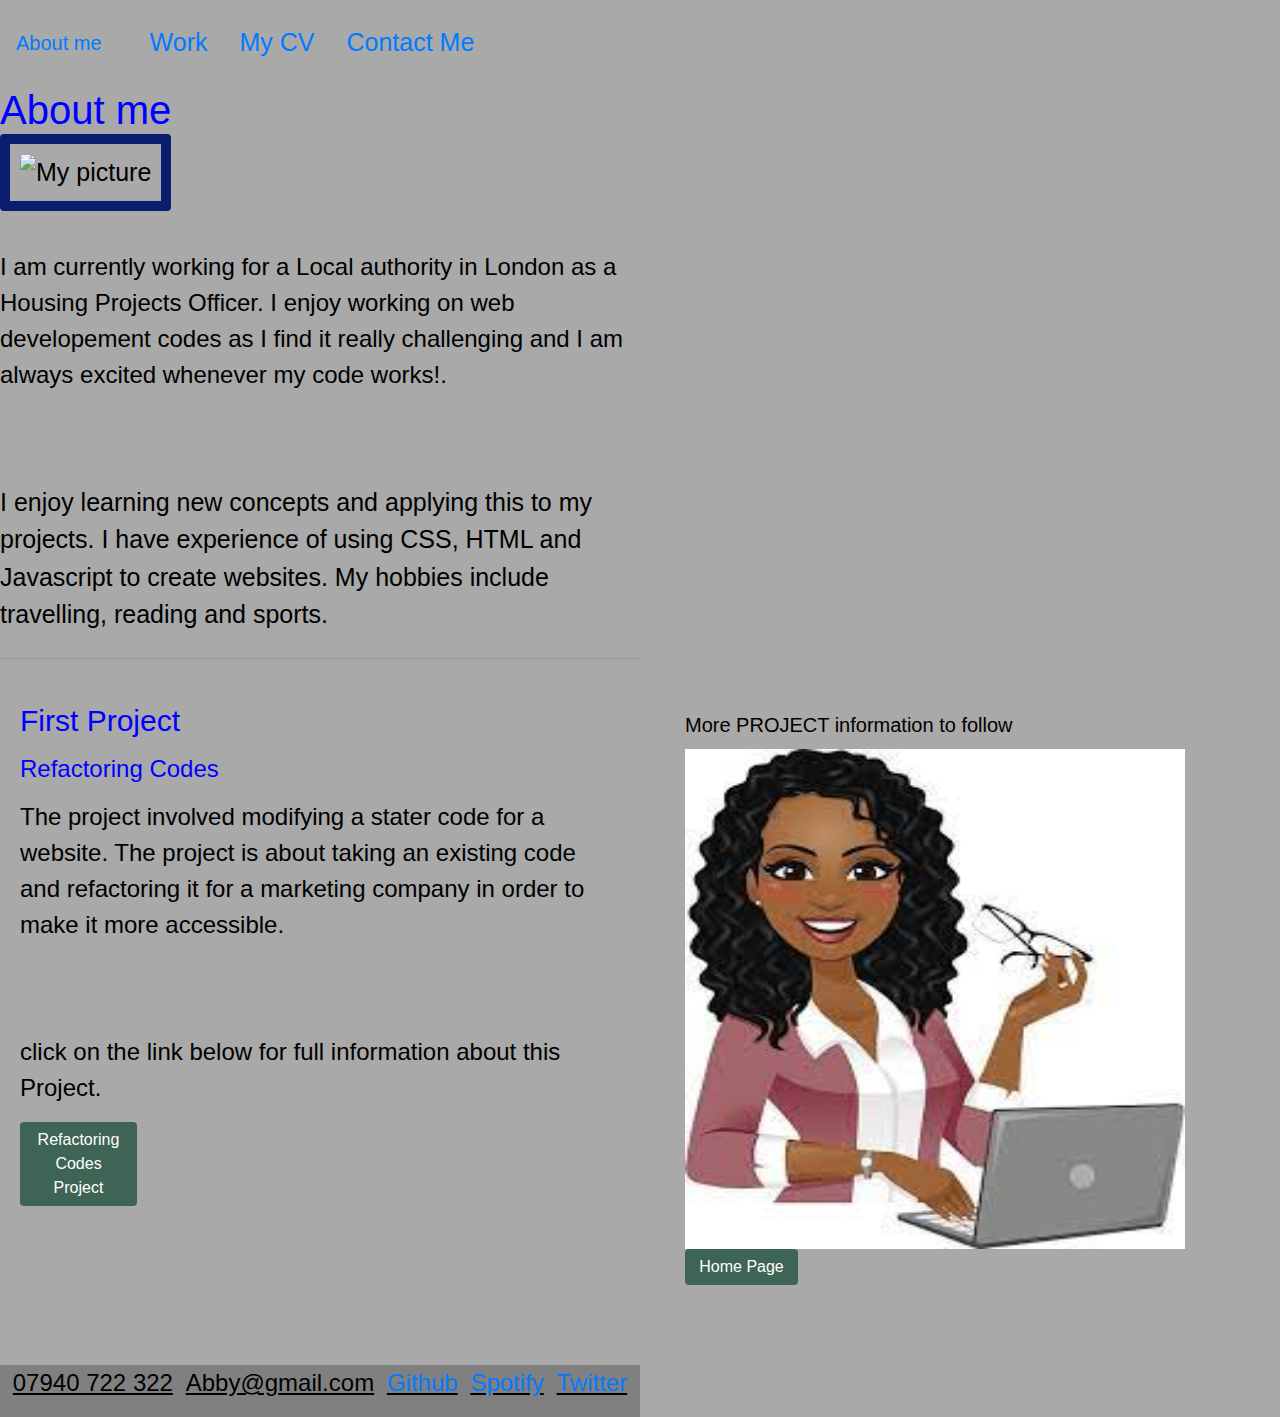
==== commit 5859ef9d: "amendments made to images" ====
--- a/index.html
+++ b/index.html
@@ -34,7 +34,7 @@
 
 <div class="my-story">
   <h1 class="display-6">About me</h1>
-  <image src="Images/Abby.png" id= "my-pic" alt="My picture" width="700" height="500"></image>
+  <image src="./images/Abby.png" id= "my-pic" alt="My picture" width="700" height="500"></image>
   <br></br>
   <class="lead"> <P>I am currently working for a Local authority in London as a Housing Projects Officer.
       I enjoy working on web developement codes as I find it really challenging and I am always excited whenever my code works!. </p>
@@ -73,7 +73,7 @@
     <div class="lady-image">
       <div class="card-body">
         <h5 class="card-title">More PROJECT information to follow</h5>
-        <image src="./images/Abby.png" alt="lady" width="500" height="500"></image>
+        <image src="./images/Lady 2.jpg" alt="lady" width="500" height="500"></image>
         <a href="#" class="btn btn-primary" >Home Page</a>
       </div>
     </div>
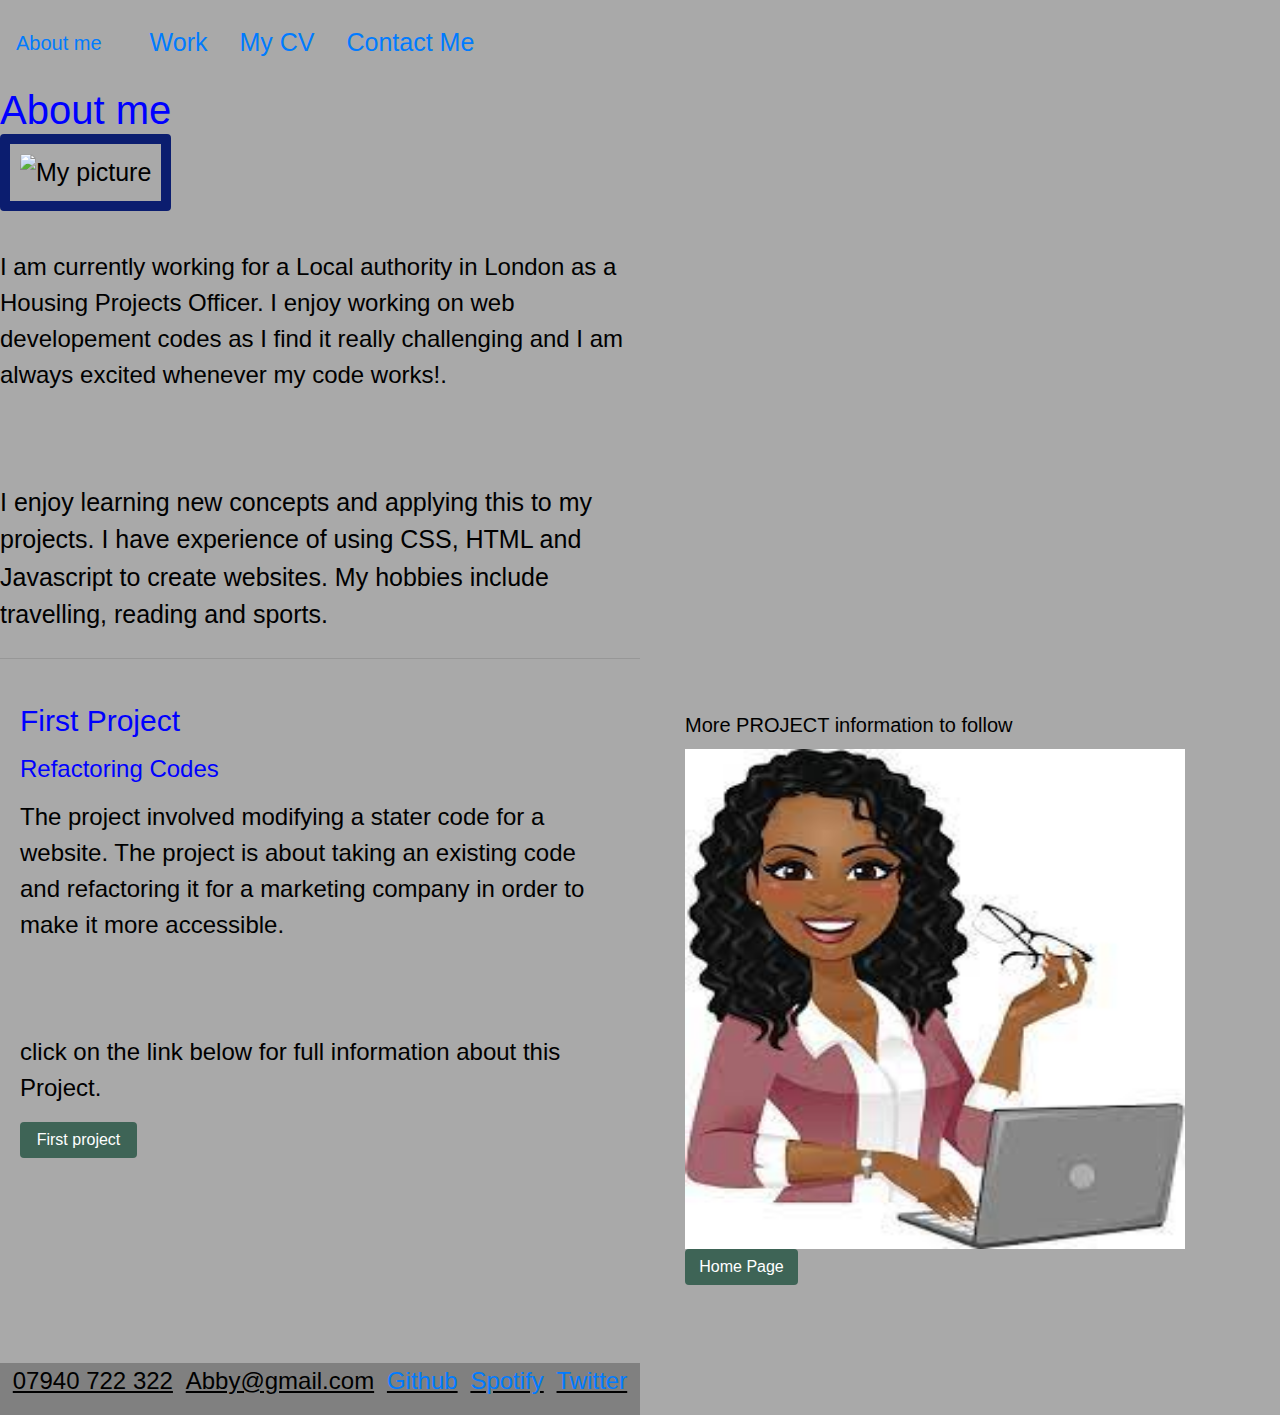
==== commit c2f02c4c: "Amendment to first project's button" ====
--- a/index.html
+++ b/index.html
@@ -55,16 +55,15 @@
     <div class="first-project">
       <div class="card-body">
         <h2 class="card-title">First Project</h2>
-        <!-- <br></br> -->
+     
         <p class="card-text"><h4>Refactoring Codes</h4></p>
-        <!-- <br></br> -->
         <p>The project involved modifying a stater code for a website. The project is about taking an existing 
               code and refactoring it for a marketing company in order to make it more accessible. </p>
               <br></br>
               <p>click on the link below for full information about this Project.</p>
-            <a href="https://abbyit.github.io/Week1Challenge/" alt = "First project link"> </a>
-            
-            <p class="btn btn-primary"> Refactoring Codes Project </p> 
+              <a href="https://abbyit.github.io/Week1Challenge/" class="btn btn-primary"  >First project</a>
+
+           
             <br></br>
       </div>
     </div>
